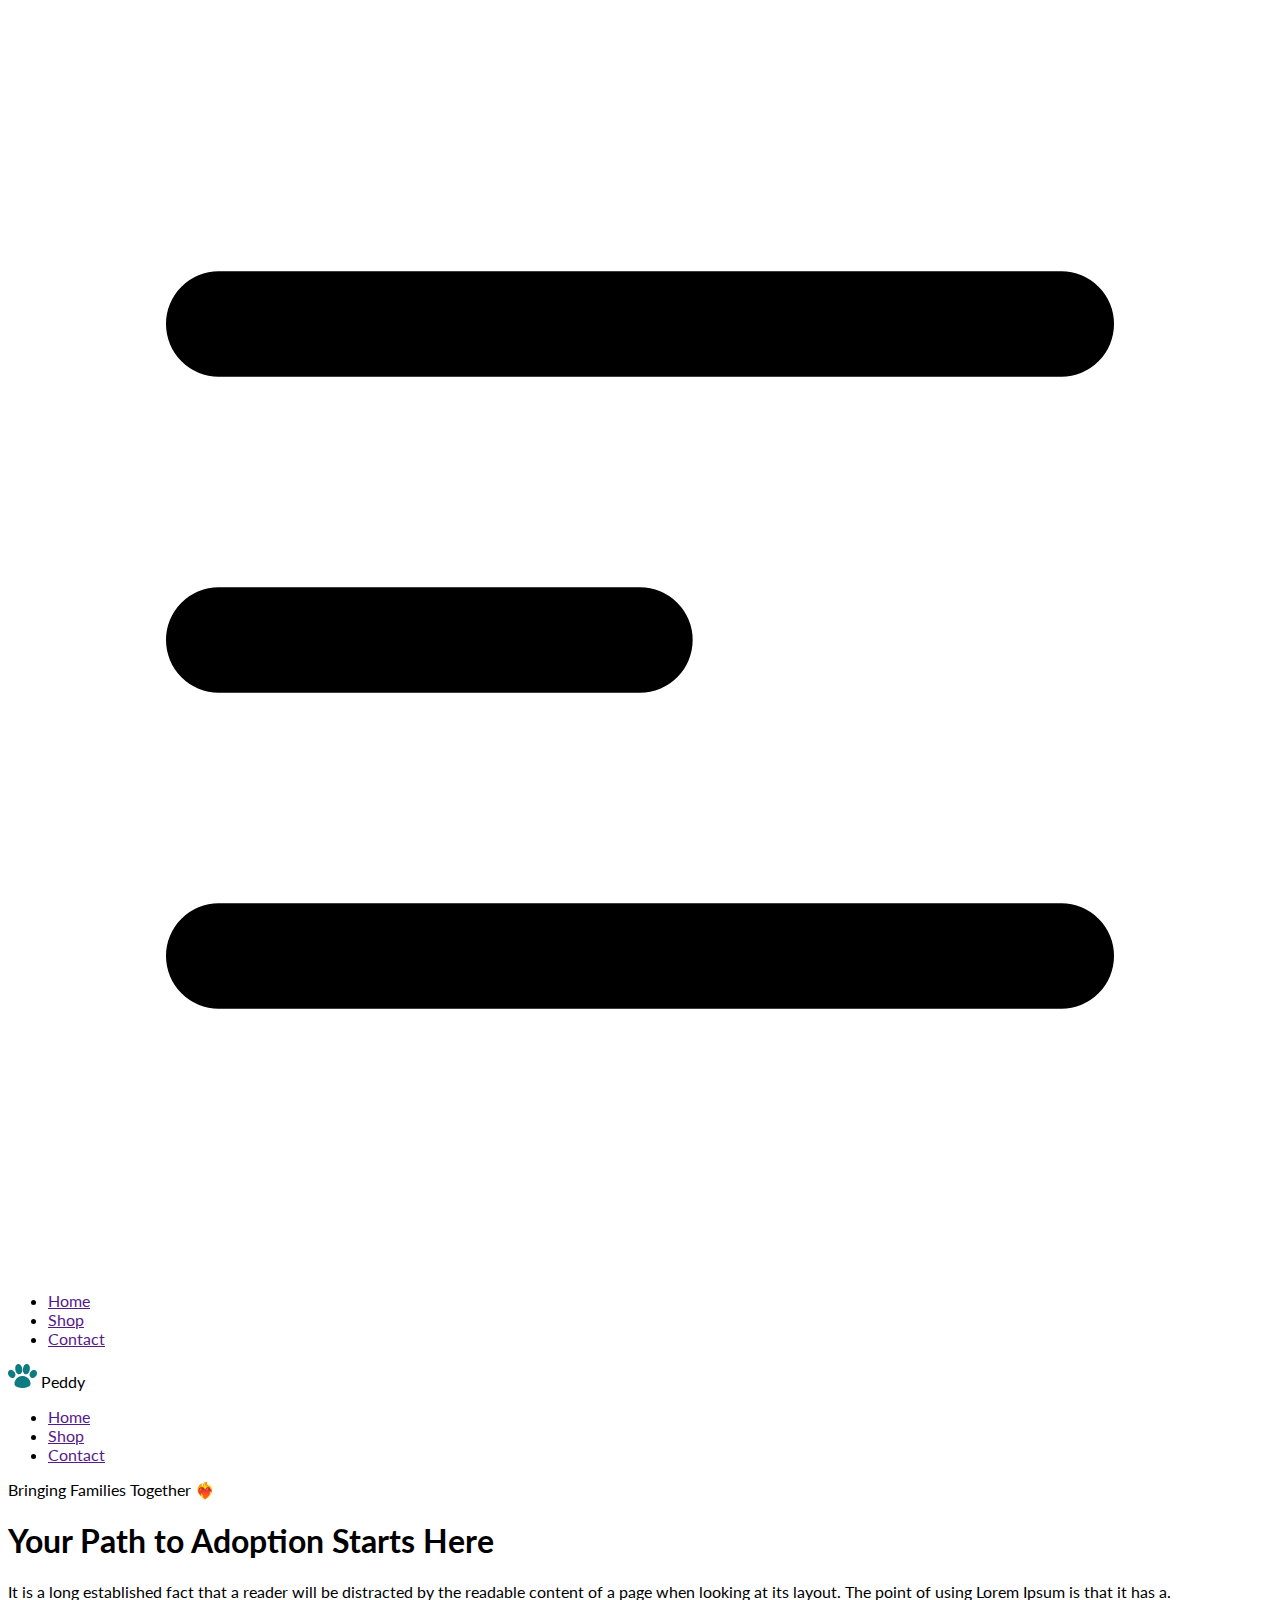
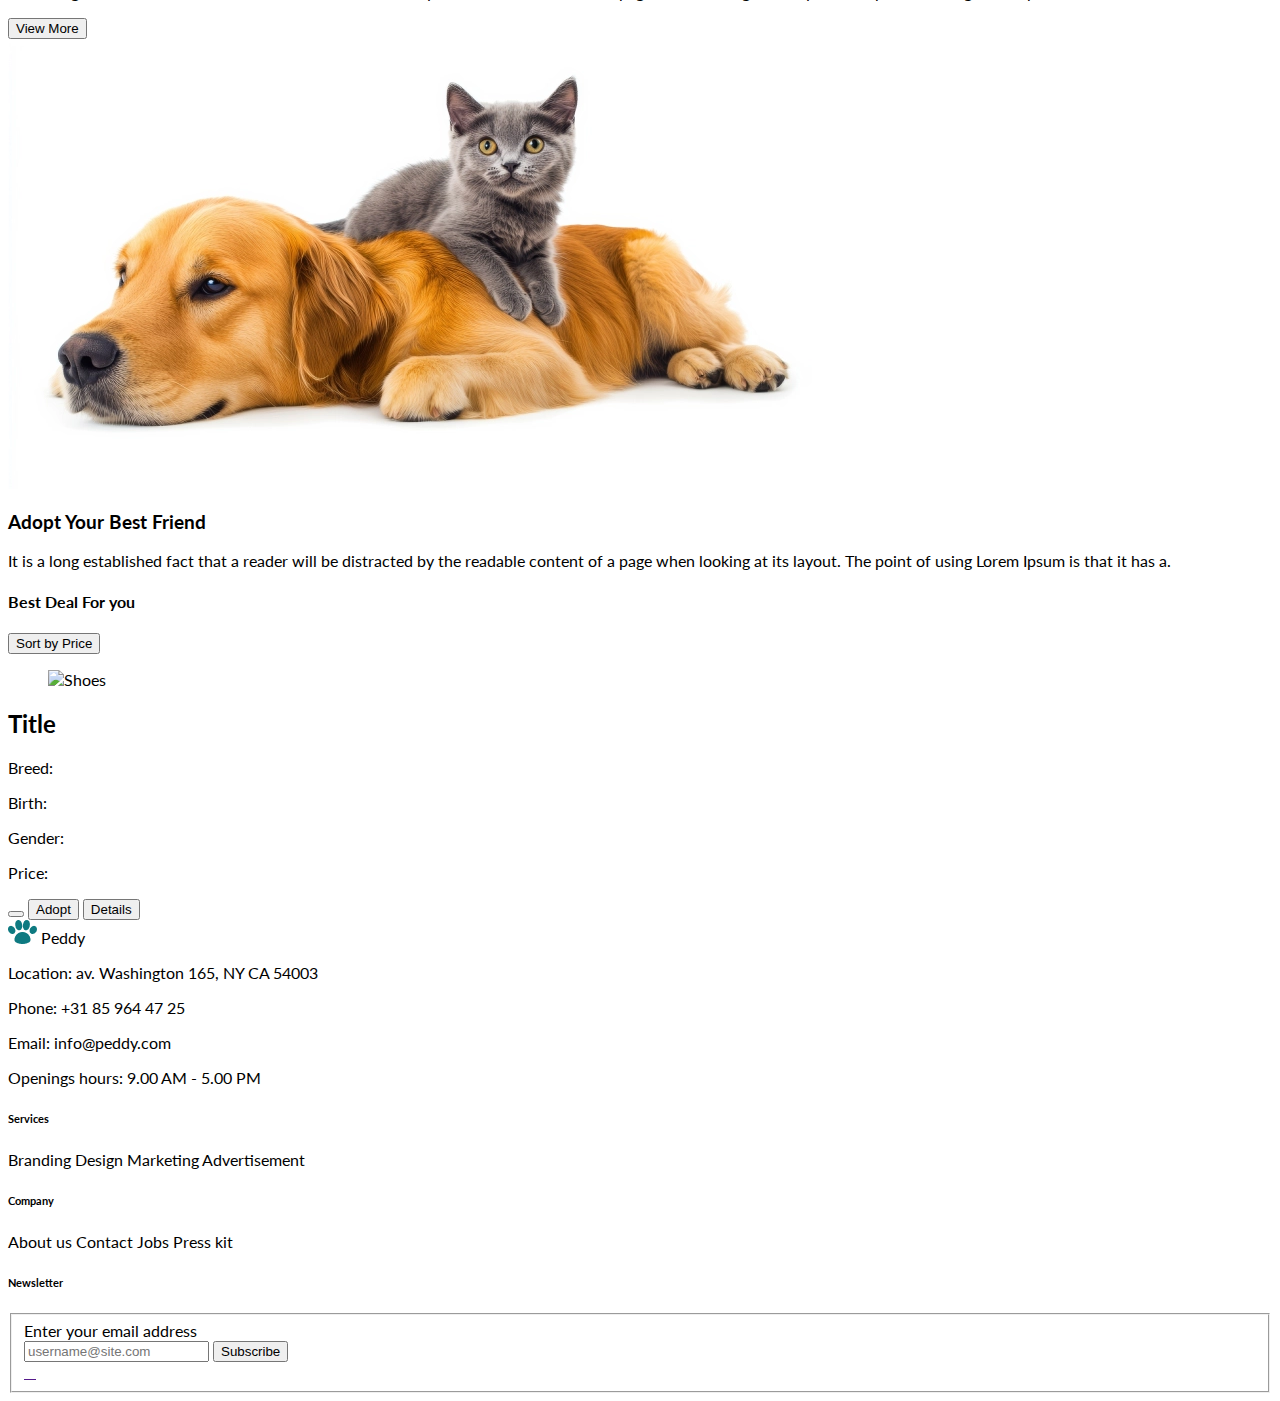
==== index.html @ 30bc97a1 "category btn added dynamically" ====
<!DOCTYPE html>
<html lang="en" data-theme="light">
  <head>
    <meta charset="UTF-8" />
    <meta name="viewport" content="width=device-width, initial-scale=1.0" />

    <!-- Daisy UI -->

    <link
      href="https://cdn.jsdelivr.net/npm/daisyui@4.12.12/dist/full.min.css"
      rel="stylesheet"
      type="text/css"
    />
    <script src="https://cdn.tailwindcss.com"></script>

    <!-- Font Awesome -->

    <script
      src="https://kit.fontawesome.com/18c0a8d05d.js"
      crossorigin="anonymous"
    ></script>

    <!-- custom CSS -->
    <style>
      @import url("https://fonts.googleapis.com/css2?family=Lato:ital,wght@0,100;0,300;0,400;0,700;0,900;1,100;1,300;1,400;1,700;1,900&display=swap");

      .font-lato {
        font-family: "Lato", sans-serif;
      }
    </style>
    <title>Peddy Pet</title>
  </head>
  <body class="font-lato">
    <header class="max-w-screen-lg mx-auto">
      <div class="navbar bg-base-100">
        <div class="navbar-start">
          <div class="dropdown">
            <div tabindex="0" role="button" class="btn btn-ghost lg:hidden">
              <svg
                xmlns="http://www.w3.org/2000/svg"
                class="h-5 w-5"
                fill="none"
                viewBox="0 0 24 24"
                stroke="currentColor"
              >
                <path
                  stroke-linecap="round"
                  stroke-linejoin="round"
                  stroke-width="2"
                  d="M4 6h16M4 12h8m-8 6h16"
                />
              </svg>
            </div>
            <ul
              tabindex="0"
              class="menu menu-sm dropdown-content bg-base-100 rounded-box z-[1] mt-3 w-52 p-2 shadow text-base text-gray-500"
            >
              <li><a href="">Home</a></li>
              <li><a href="">Shop</a></li>
              <li><a href="">Contact</a></li>
            </ul>
          </div>
          <a class="btn btn-ghost text-2xl font-extrabold">
            <img src="./images/logo.webp" alt="" /> Peddy</a
          >
        </div>
        <div class="navbar-center hidden lg:flex">
          <ul class="menu menu-horizontal px-1 text-base text-gray-500">
            <li><a href="">Home</a></li>
            <li><a href="">Shop</a></li>
            <li><a href="">Contact</a></li>
          </ul>
        </div>
        <div class="navbar-end">
          <a class="btn rounded-full"><i class="fa-regular fa-user"></i></a>
        </div>
      </div>
    </header>
    <main class="max-w-screen-lg mx-auto space-y-10 mt-10">
      <!-- Hero section -->
      <section class="flex flex-col gap-4 items-center">
        <!-- hero content -->
        <div class="w-4/6 mx-auto text-center p-2 space-y-8">
          <p class="text-lg font-bold text-gray-400">
            Bringing Families Together ❤️‍🔥
          </p>
          <h1 class="font-bold text-3xl md:text-4xl lg:text-6xl">
            Your Path to Adoption Starts Here
          </h1>
          <p class="text-base font-medium text-gray-700">
            It is a long established fact that a reader will be distracted by
            the readable content of a page when looking at its layout. The point
            of using Lorem Ipsum is that it has a.
          </p>

          <button class="btn bg-[#0E7A81] text-white px-6">View More</button>
        </div>
        <!-- hero image -->
        <div>
          <img src="./images/pet.webp" alt="" />
        </div>
      </section>

      <!-- Adopt  Your  Best Friend section -->

      <section class="py-10">
        <!-- Adopt  Your  Best Friend text -->
        <div class="w-2/3 mx-auto text-center space-y-5 mb-10">
          <h3 class="text-4xl font-bold">Adopt Your Best Friend</h3>
          <p class="text-base text-gray-600">
            It is a long established fact that a reader will be distracted by
            the readable content of a page when looking at its layout. The point
            of using Lorem Ipsum is that it has a.
          </p>
        </div>
        <!-- Adopt  Your  Best Friend Dynamic Button -->
        <div id="category-container" class="mt-5 flex justify-between">
          <!-- demo Button -->
          <!-- <button
            onclick="toggleButton()"
            id="category-btn"
            class="border-2 border-gray-300 p-2 rounded-full bg-slate-300 px-10 flex items-center gap-2 font-bold"
          >
            <img
              class="w-10 h-10"
              src="https://img.icons8.com/?size=100&id=19RnHfQn5Cxa&format=png&color=000000"
              alt=""
            />
            Dogs
          </button> -->
        </div>
      </section>

      <!-- Best Deal For you section -->

      <section>
        <!-- Best Deal For you text -->
        <div class="flex justify-between items-center">
          <h4 class="font-bold text-xl">Best Deal For you</h4>
          <button class="btn bg-[#0E7A81] text-white">Sort by Price</button>
        </div>

        <!-- Best Deal For you Dynamic Card -->

        <div
          id="pet-card"
          class="grid grid-cols-1 md:grid-cols-2 lg:grid-cols-3 gap-4 mt-5"
        >
          <!-- demo card -->
          <div class="card bg-base-100 shadow-xl">
            <figure class="px-10 pt-10">
              <img
                src="https://img.daisyui.com/images/stock/photo-1606107557195-0e29a4b5b4aa.webp"
                alt="Shoes"
                class="rounded-xl"
              />
            </figure>
            <div class="card-body">
              <h2 class="card-title">Title</h2>
              <p class="text-sm text-gray-500 space-x-2">
                <i class="fa-solid fa-bread-slice"></i>
                <span id="petBread"> Breed:</span>
              </p>
              <p class="text-sm text-gray-500 space-x-2">
                <i class="fa-solid fa-calendar-day"></i>
                <span id="petBread"> Birth:</span>
              </p>
              <p class="text-sm text-gray-500 space-x-2">
                <i class="fa-solid fa-venus"></i>
                <span id="petBread"> Gender:</span>
              </p>
              <p class="text-sm text-gray-500 space-x-2">
                <i class="fa-solid fa-dollar-sign"></i>
                <span id="petBread"> Price:</span>
              </p>
              <div class="card-actions flex justify-around mt-3">
                <button
                  class="border-2 border-gray-300 p-2 rounded-xl font-bold px-5"
                >
                  <i class="fa-regular fa-thumbs-up"></i>
                </button>
                <button
                  class="border-2 border-gray-300 p-2 rounded-xl font-bold"
                >
                  Adopt
                </button>
                <button
                  class="border-2 border-gray-300 p-2 rounded-xl font-bold"
                >
                  Details
                </button>
              </div>
            </div>
          </div>
        </div>
        <div id="card-action" class="grid grid-cols-2"></div>
      </section>
    </main>

    <!-- footer -->

    <section class="bg-[#131313] text-white">
      <footer
        class="footer text-base-content max-w-screen-lg mx-auto text-white py-20"
      >
        <nav>
          <a class="flex items-center gap-2 text-2xl font-extrabold">
            <img class="w-5 h-5" src="./images/logo.webp" alt="" /> Peddy</a
          >
          <p>Location: av. Washington 165, NY CA 54003</p>
          <p>Phone: +31 85 964 47 25</p>
          <p>Email: info@peddy.com</p>
          <p>Openings hours: 9.00 AM - 5.00 PM</p>
        </nav>
        <nav>
          <h6 class="footer-title">Services</h6>
          <a class="link link-hover">Branding</a>
          <a class="link link-hover">Design</a>
          <a class="link link-hover">Marketing</a>
          <a class="link link-hover">Advertisement</a>
        </nav>
        <nav>
          <h6 class="footer-title">Company</h6>
          <a class="link link-hover">About us</a>
          <a class="link link-hover">Contact</a>
          <a class="link link-hover">Jobs</a>
          <a class="link link-hover">Press kit</a>
        </nav>

        <form>
          <h6 class="footer-title">Newsletter</h6>
          <fieldset class="form-control">
            <label class="label">
              <span class="label-text text-white"
                >Enter your email address</span
              >
            </label>
            <div class="join">
              <input
                type="text"
                placeholder="username@site.com"
                class="input input-bordered join-item"
              />
              <button class="btn bg-[#0E7A81] text-white join-item border-none">
                Subscribe
              </button>
            </div>
            <div class="flex gap-2 pt-2">
              <a class="" href="">
                <img
                  class="w-10 h-auto"
                  src="https://img.icons8.com/?size=100&id=118497&format=png&color=000000"
                  alt=""
                />
              </a>
              <a class="" href="">
                <img
                  class="w-10 h-auto"
                  src="https://img.icons8.com/?size=100&id=5MQ0gPAYYx7a&format=png&color=000000"
                  alt=""
                />
              </a>
              <a class="" href="">
                <img
                  class="w-10 h-auto"
                  src="https://img.icons8.com/?size=100&id=19318&format=png&color=000000"
                  alt=""
                />
              </a>
              <a class="" href="">
                <img
                  class="w-10 h-auto"
                  src="https://img.icons8.com/?size=100&id=Xy10Jcu1L2Su&format=png&color=000000"
                  alt=""
                />
              </a>
            </div>
          </fieldset>
        </form>
      </footer>
    </section>

    <script src="./pet.js"></script>
  </body>
</html>
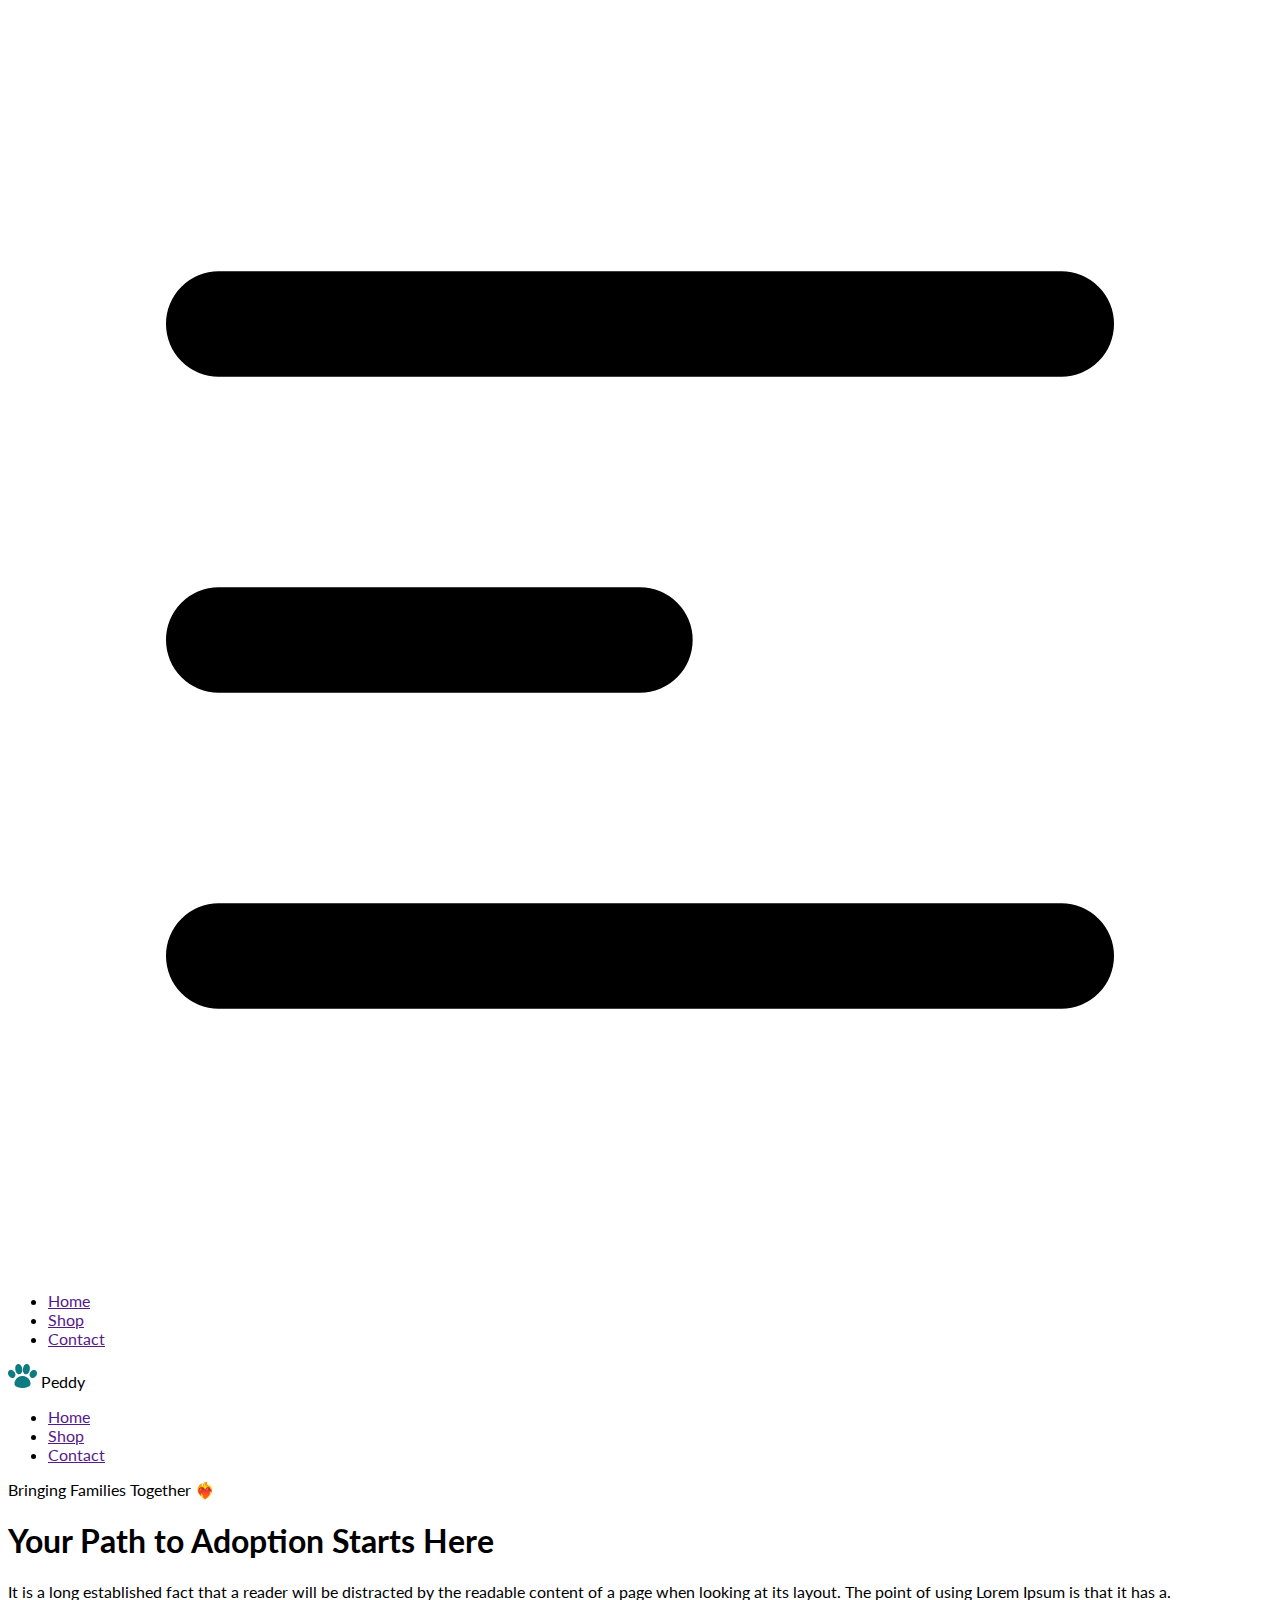
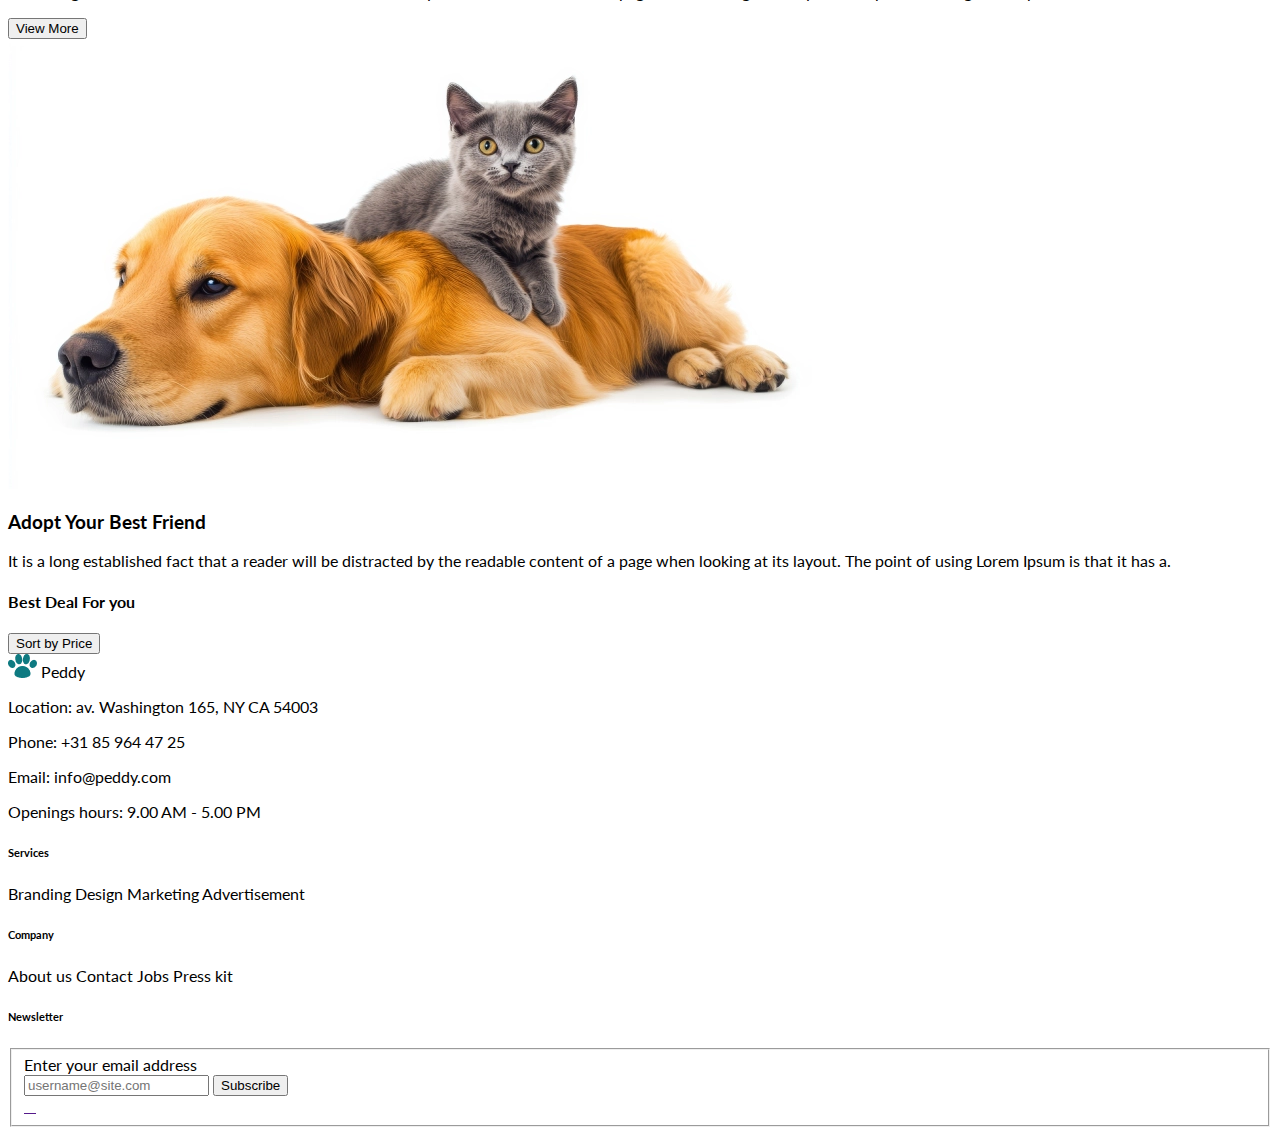
==== commit fcb647ea: "all pets load and show dynamically" ====
--- a/index.html
+++ b/index.html
@@ -144,10 +144,10 @@
 
         <div
           id="pet-card"
-          class="grid grid-cols-1 md:grid-cols-2 lg:grid-cols-3 gap-4 mt-5"
+          class="grid grid-cols-1 md:grid-cols-2 lg:grid-cols-3 gap-4 my-10 mb-16"
         >
           <!-- demo card -->
-          <div class="card bg-base-100 shadow-xl">
+          <!-- <div class="card bg-base-100 shadow-xl">
             <figure class="px-10 pt-10">
               <img
                 src="https://img.daisyui.com/images/stock/photo-1606107557195-0e29a4b5b4aa.webp"
@@ -191,7 +191,7 @@
                 </button>
               </div>
             </div>
-          </div>
+          </div> -->
         </div>
         <div id="card-action" class="grid grid-cols-2"></div>
       </section>
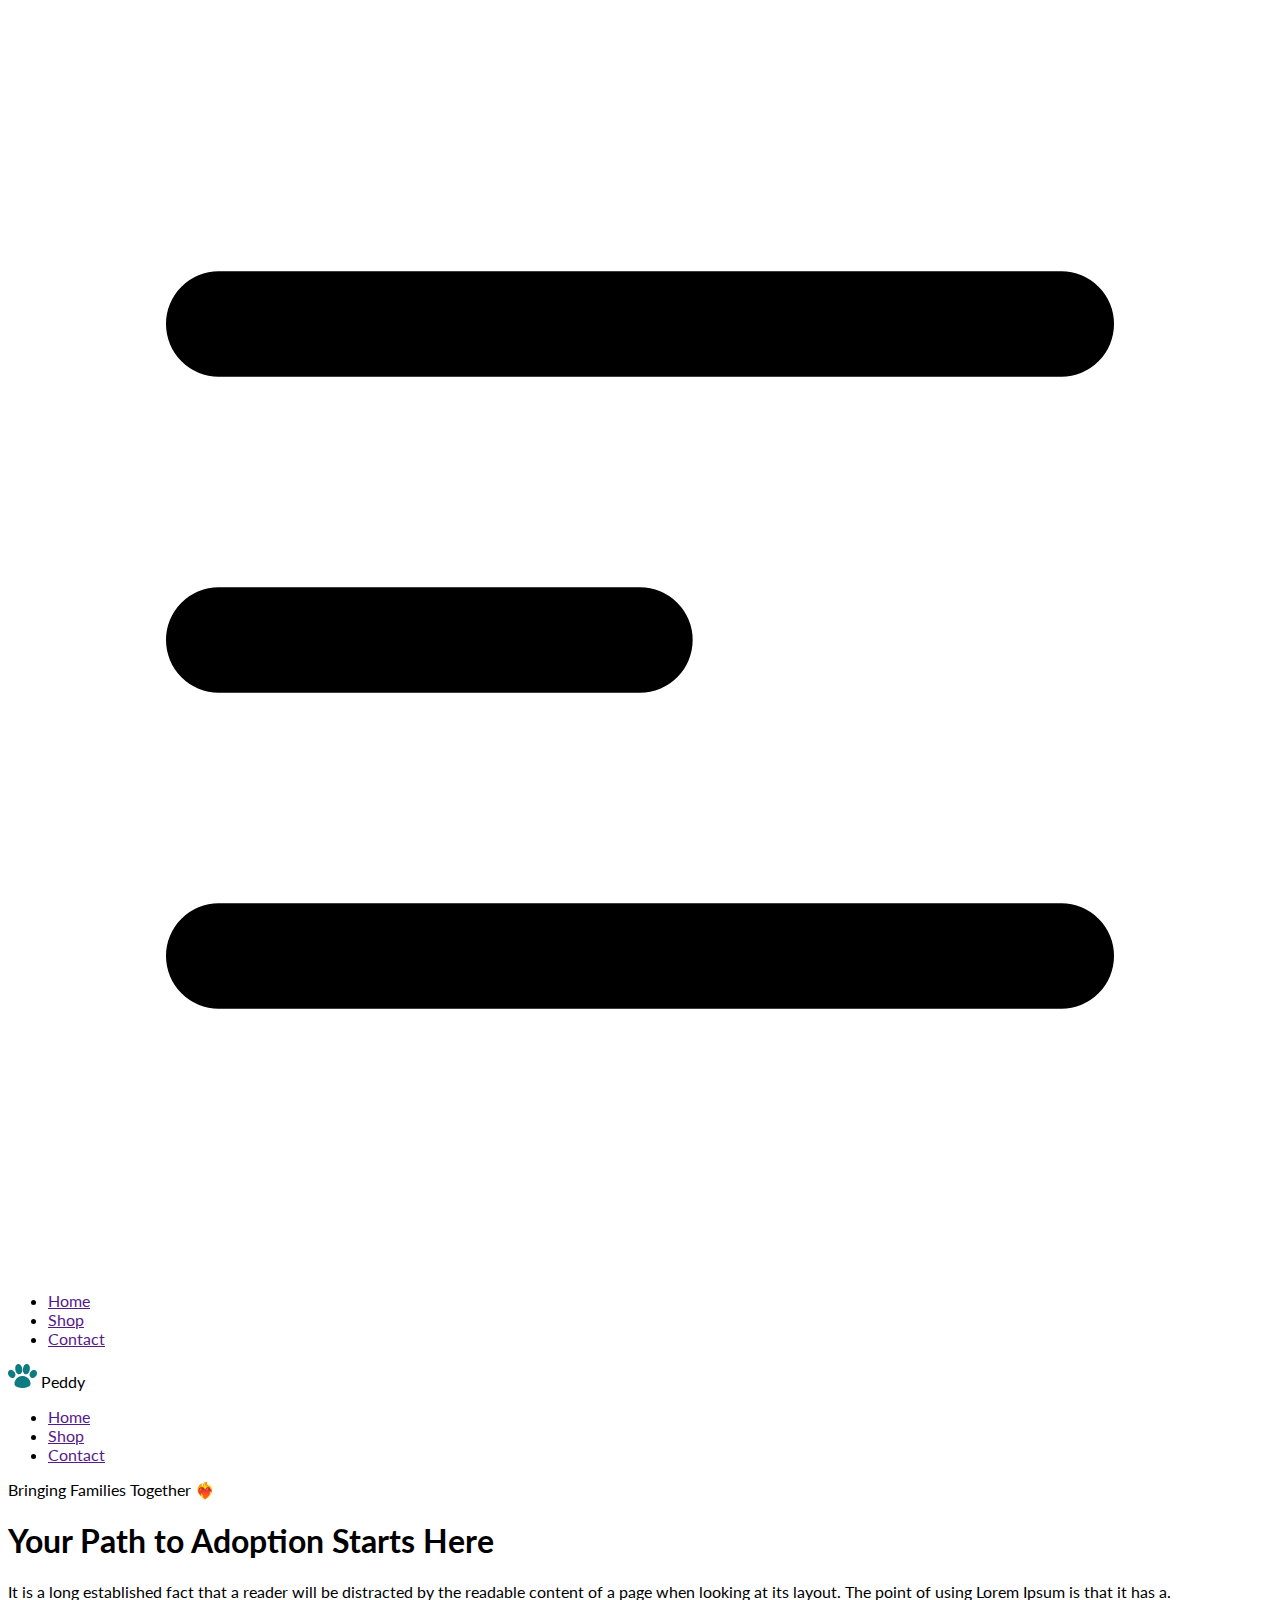
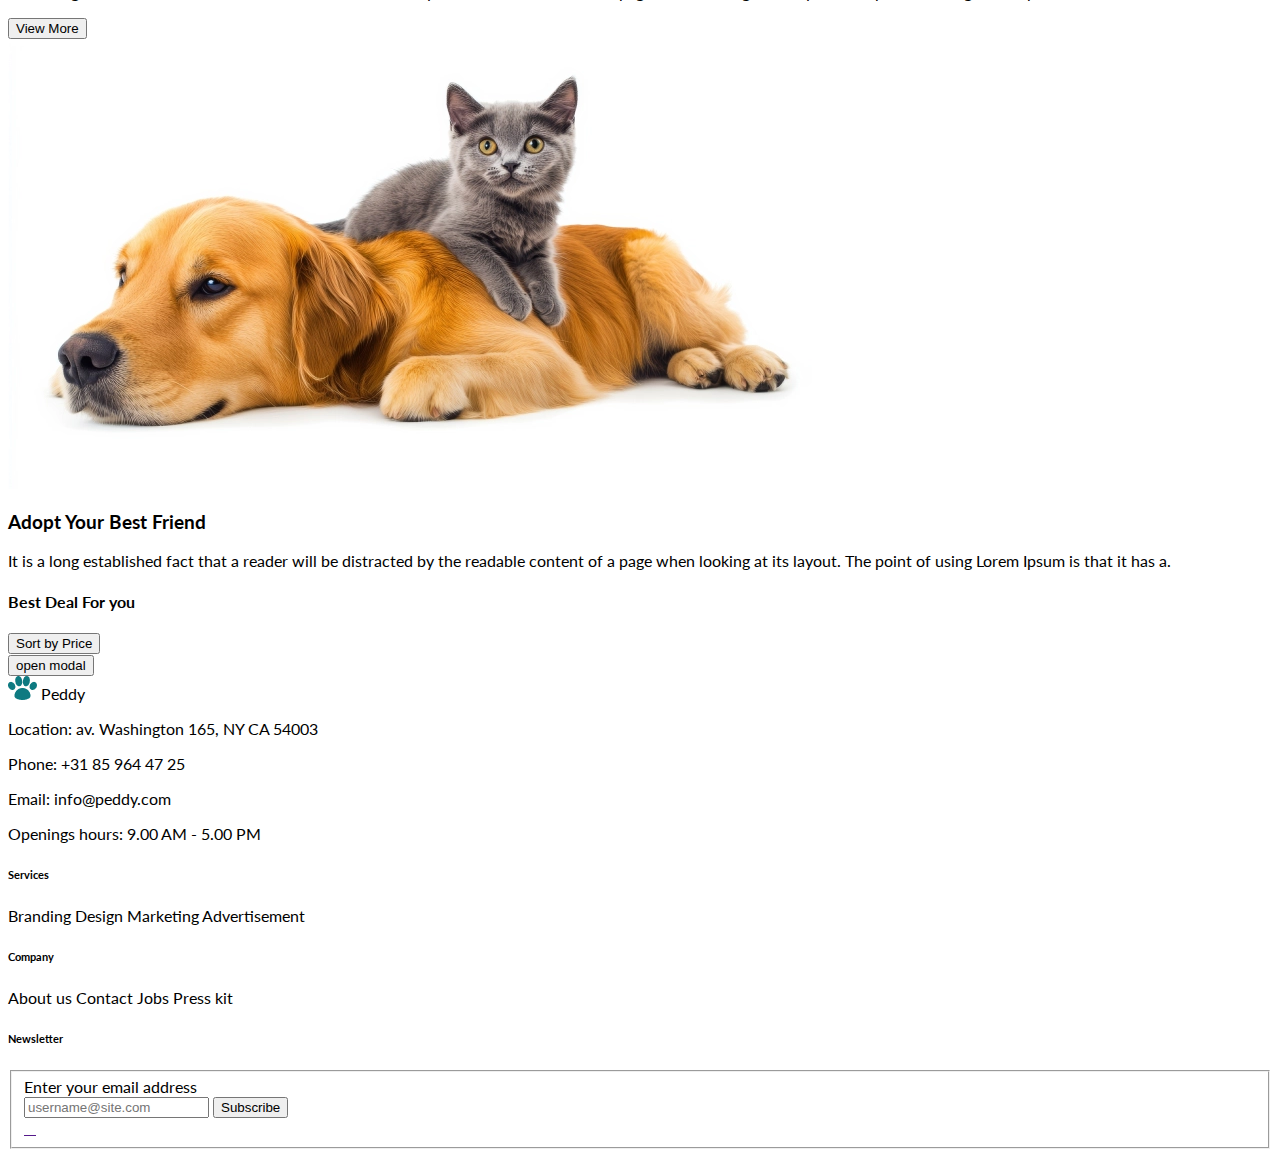
==== commit 839f1c71: "show category by name done" ====
--- a/index.html
+++ b/index.html
@@ -197,6 +197,39 @@
       </section>
     </main>
 
+    <!-- Open the modal using ID.showModal() method -->
+    <button class="btn" onclick="my_modal_1.showModal()">open modal</button>
+    <dialog id="my_modal_1" class="modal">
+      <div class="modal-box">
+        <img src="${image}" alt="Pet" class="rounded-xl" />
+        <h2 class="card-title">'${pet_name}'</h2>
+        <p class="text-sm text-gray-500 space-x-2">
+          <i class="fa-solid fa-bread-slice"></i>
+          <span id="petBread"> Breed: ${breed}</span>
+        </p>
+        <p class="text-sm text-gray-500 space-x-2">
+          <i class="fa-solid fa-calendar-day"></i>
+          <span id="petBread"> Birth: ${date_of_birth}</span>
+        </p>
+        <p class="text-sm text-gray-500 space-x-2">
+          <i class="fa-solid fa-venus"></i>
+          <span id="petBread"> Gender: ${gender}</span>
+        </p>
+        <p class="text-sm text-gray-500 space-x-2">
+          <i class="fa-solid fa-dollar-sign"></i>
+          <span id="petBread"> Price: ${price}</span>
+        </p>
+        <div class="modal-action">
+          <form method="dialog">
+            <!-- if there is a button in form, it will close the modal -->
+            <button class="btn">Close</button>
+          </form>
+        </div>
+      </div>
+    </dialog>
+
+    
+
     <!-- footer -->
 
     <section class="bg-[#131313] text-white">
@@ -280,6 +313,7 @@
       </footer>
     </section>
 
-    <script src="./pet.js"></script>
+    <!-- <script src="./pet.js"></script> -->
+    <script src="./test.js"></script>
   </body>
 </html>
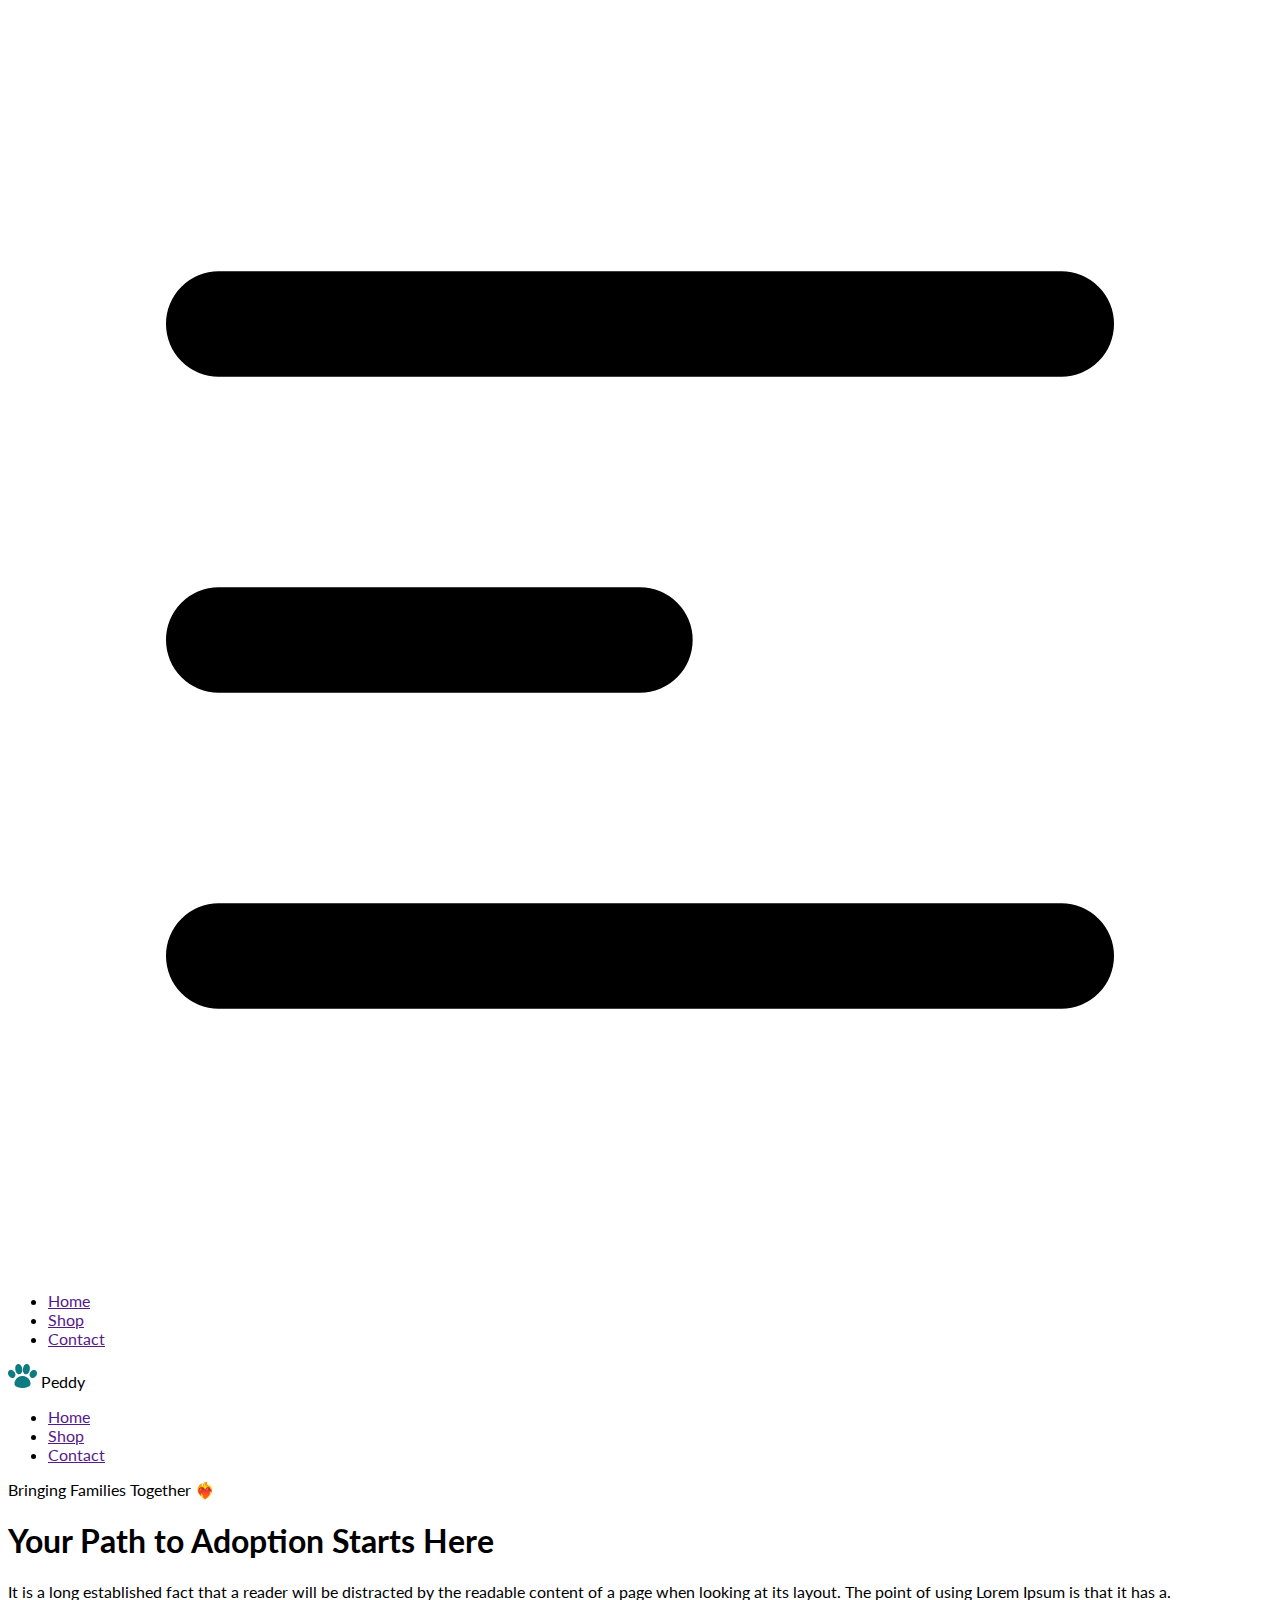
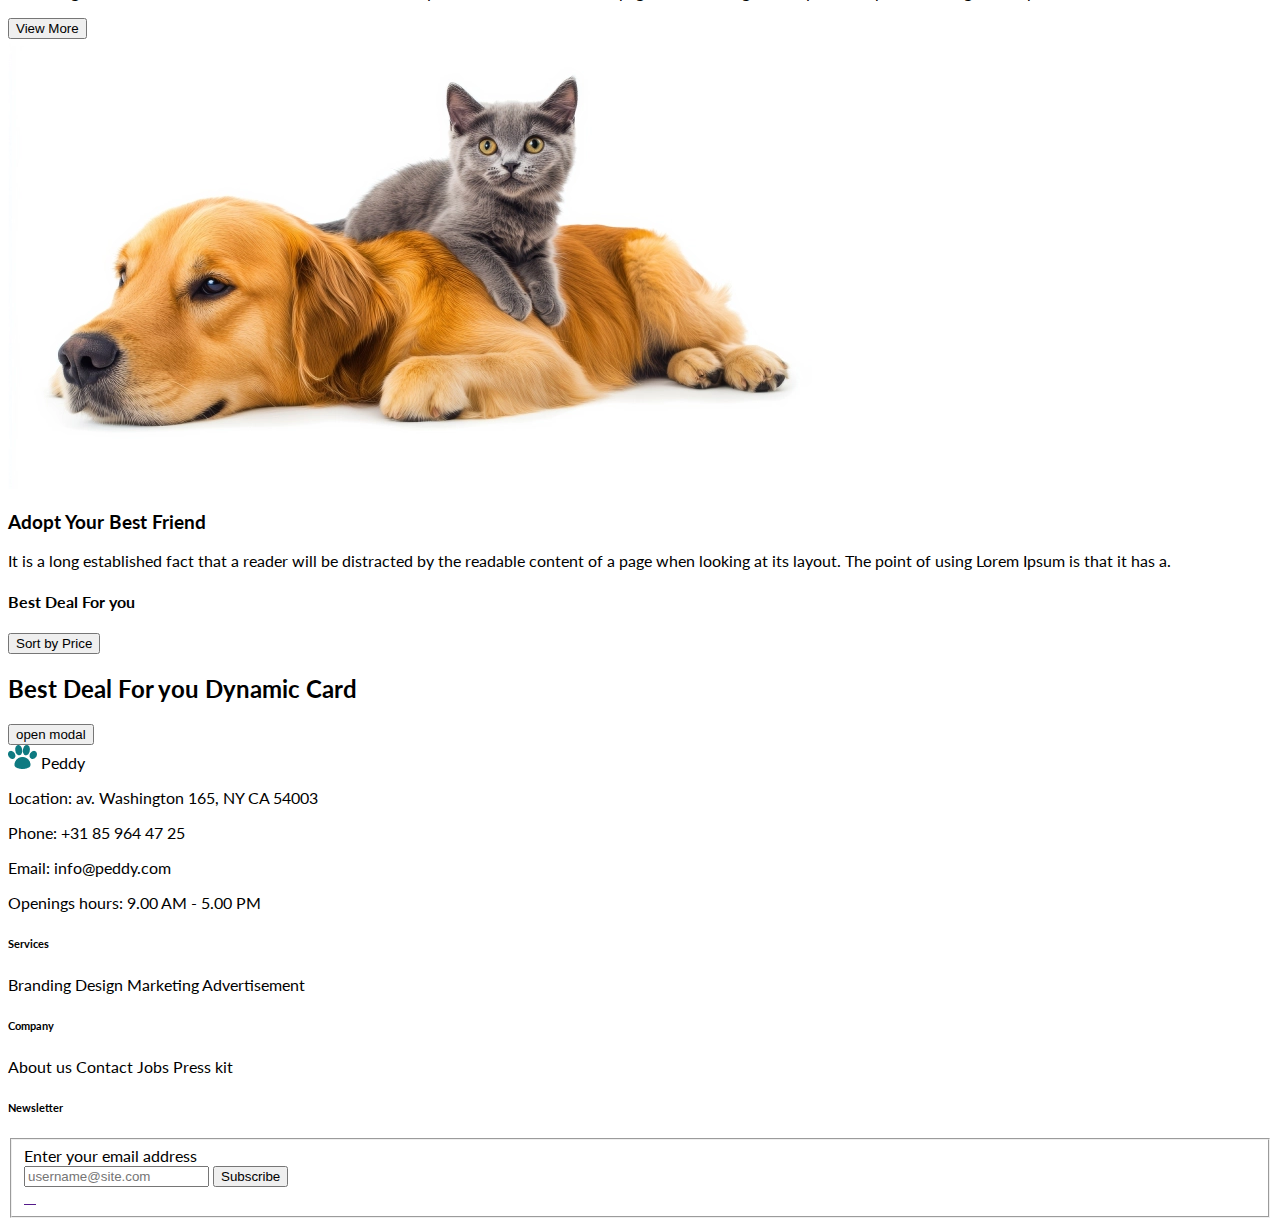
==== commit 5ba13288: "loder done" ====
--- a/index.html
+++ b/index.html
@@ -21,17 +21,12 @@
     ></script>
 
     <!-- custom CSS -->
-    <style>
-      @import url("https://fonts.googleapis.com/css2?family=Lato:ital,wght@0,100;0,300;0,400;0,700;0,900;1,100;1,300;1,400;1,700;1,900&display=swap");
-
-      .font-lato {
-        font-family: "Lato", sans-serif;
-      }
-    </style>
+    <link rel="stylesheet" href="style.css" />
+
     <title>Peddy Pet</title>
   </head>
   <body class="font-lato">
-    <header class="max-w-screen-lg mx-auto">
+    <header class="max-w-screen-xl mx-auto">
       <div class="navbar bg-base-100">
         <div class="navbar-start">
           <div class="dropdown">
@@ -76,7 +71,7 @@
         </div>
       </div>
     </header>
-    <main class="max-w-screen-lg mx-auto space-y-10 mt-10">
+    <main class="max-w-screen-xl mx-auto space-y-10 mt-10">
       <!-- Hero section -->
       <section class="flex flex-col gap-4 items-center">
         <!-- hero content -->
@@ -114,7 +109,7 @@
           </p>
         </div>
         <!-- Adopt  Your  Best Friend Dynamic Button -->
-        <div id="category-container" class="mt-5 flex justify-between">
+        <div id="category-container" class="mt-5 flex justify-around">
           <!-- demo Button -->
           <!-- <button
             onclick="toggleButton()"
@@ -140,95 +135,98 @@
           <button class="btn bg-[#0E7A81] text-white">Sort by Price</button>
         </div>
 
+       <div class="hidden" id="loader">
+        <div class=" flex mx-auto w-52 flex-col gap-4 mt-20">
+          
+          <div class="skeleton h-4 w-28 bg-orange-400"></div>
+          <div class="skeleton h-4 w-full bg-lime-400"></div>
+          <div class="skeleton h-4 w-full bg-[#0E7A81]"></div>
+        </div>
+       </div>
+
         <!-- Best Deal For you Dynamic Card -->
 
-        <div
-          id="pet-card"
-          class="grid grid-cols-1 md:grid-cols-2 lg:grid-cols-3 gap-4 my-10 mb-16"
-        >
-          <!-- demo card -->
-          <!-- <div class="card bg-base-100 shadow-xl">
+        <div class="grid grid-cols-1 md:grid-cols-5 gap-2">
+          <div
+            id="pet-card"
+            class="col-span-4 grid grid-cols-1 md:grid-cols-2 lg:grid-cols-3 gap-3 my-10 mb-16"
+          >
+            <!-- demo card -->
+            <!-- <div class="card bg-base-100 shadow-xl">
             <figure class="px-10 pt-10">
               <img
-                src="https://img.daisyui.com/images/stock/photo-1606107557195-0e29a4b5b4aa.webp"
-                alt="Shoes"
+                src='${image}'
+                alt="Pet"
                 class="rounded-xl"
               />
             </figure>
             <div class="card-body">
-              <h2 class="card-title">Title</h2>
+              <h2 class="card-title">'${pet_name}'</h2>
               <p class="text-sm text-gray-500 space-x-2">
                 <i class="fa-solid fa-bread-slice"></i>
-                <span id="petBread"> Breed:</span>
+                <span id="petBread"> Breed: ${breed}</span>
               </p>
               <p class="text-sm text-gray-500 space-x-2">
                 <i class="fa-solid fa-calendar-day"></i>
-                <span id="petBread"> Birth:</span>
+                <span id="petBread"> Birth: ${date_of_birth}</span>
               </p>
               <p class="text-sm text-gray-500 space-x-2">
                 <i class="fa-solid fa-venus"></i>
-                <span id="petBread"> Gender:</span>
+                <span id="petBread"> Gender: ${gender}</span>
               </p>
               <p class="text-sm text-gray-500 space-x-2">
                 <i class="fa-solid fa-dollar-sign"></i>
-                <span id="petBread"> Price:</span>
+                <span id="petBread"> Price: ${price}</span>
               </p>
-              <div class="card-actions flex justify-around mt-3">
+              <div class="card-actions flex justify-center mt-3">
                 <button
-                  class="border-2 border-gray-300 p-2 rounded-xl font-bold px-5"
+                onclick="petModal.showModal()"
+                  class="border-2 border-gray-300  rounded-xl font-bold  btn-sm"
                 >
                   <i class="fa-regular fa-thumbs-up"></i>
                 </button>
                 <button
-                  class="border-2 border-gray-300 p-2 rounded-xl font-bold"
+                onclick="petModal.showModal()"
+                  class="border-2 border-gray-300  rounded-xl font-bold btn-sm"
                 >
                   Adopt
                 </button>
                 <button
-                  class="border-2 border-gray-300 p-2 rounded-xl font-bold"
+                onclick="petModal.showModal()"
+                  class="border-2 border-gray-300  rounded-xl font-bold btn-sm"
                 >
                   Details
                 </button>
               </div>
             </div>
           </div> -->
-        </div>
-        <div id="card-action" class="grid grid-cols-2"></div>
+          </div>
+          <div
+            id="card-action"
+            class="col-span-1 grid grid-cols-2 border-2 border-slate-300 rounded-lg my-10 mb-16 p-1"
+          >
+            <h2>Best Deal For you Dynamic Card</h2>
+          </div>
+        </div>
       </section>
     </main>
 
     <!-- Open the modal using ID.showModal() method -->
-    <button class="btn" onclick="my_modal_1.showModal()">open modal</button>
-    <dialog id="my_modal_1" class="modal">
+    <button
+      id="showModalData"
+      class="btn hidden"
+      onclick="petModal.showModal()"
+    >
+      open modal
+    </button>
+    <dialog id="petModal" class="modal">
       <div class="modal-box">
-        <img src="${image}" alt="Pet" class="rounded-xl" />
-        <h2 class="card-title">'${pet_name}'</h2>
-        <p class="text-sm text-gray-500 space-x-2">
-          <i class="fa-solid fa-bread-slice"></i>
-          <span id="petBread"> Breed: ${breed}</span>
-        </p>
-        <p class="text-sm text-gray-500 space-x-2">
-          <i class="fa-solid fa-calendar-day"></i>
-          <span id="petBread"> Birth: ${date_of_birth}</span>
-        </p>
-        <p class="text-sm text-gray-500 space-x-2">
-          <i class="fa-solid fa-venus"></i>
-          <span id="petBread"> Gender: ${gender}</span>
-        </p>
-        <p class="text-sm text-gray-500 space-x-2">
-          <i class="fa-solid fa-dollar-sign"></i>
-          <span id="petBread"> Price: ${price}</span>
-        </p>
-        <div class="modal-action">
-          <form method="dialog">
-            <!-- if there is a button in form, it will close the modal -->
-            <button class="btn">Close</button>
-          </form>
-        </div>
+        <div
+          id="modal-content"
+          class="space-y-4 flex flex-col justify-center"
+        ></div>
       </div>
     </dialog>
-
-    
 
     <!-- footer -->
 
--- a/style.css
+++ b/style.css
@@ -0,0 +1,10 @@
+ @import url("https://fonts.googleapis.com/css2?family=Lato:ital,wght@0,100;0,300;0,400;0,700;0,900;1,100;1,300;1,400;1,700;1,900&display=swap");
+
+ .font-lato {
+        font-family: "Lato", sans-serif;
+      }
+
+.active{
+  
+  background-color: rgb(229, 191, 163);
+}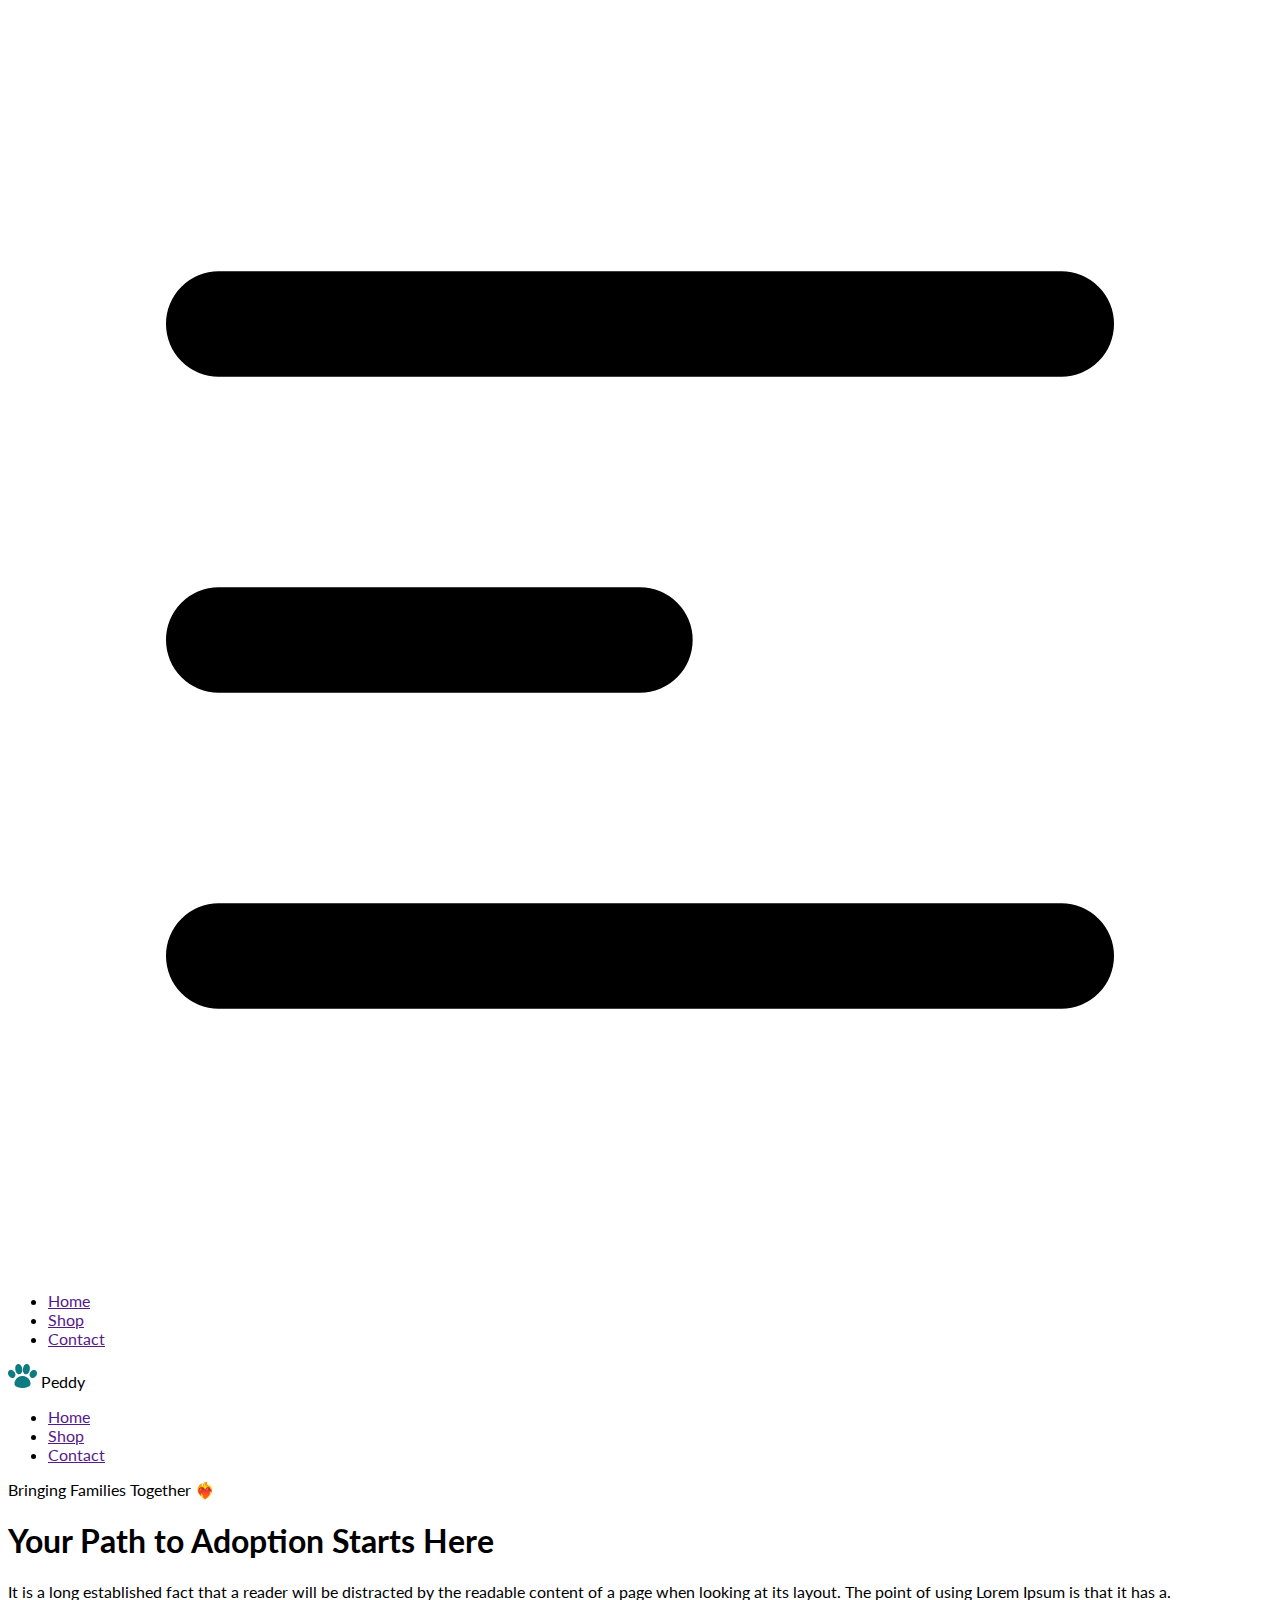
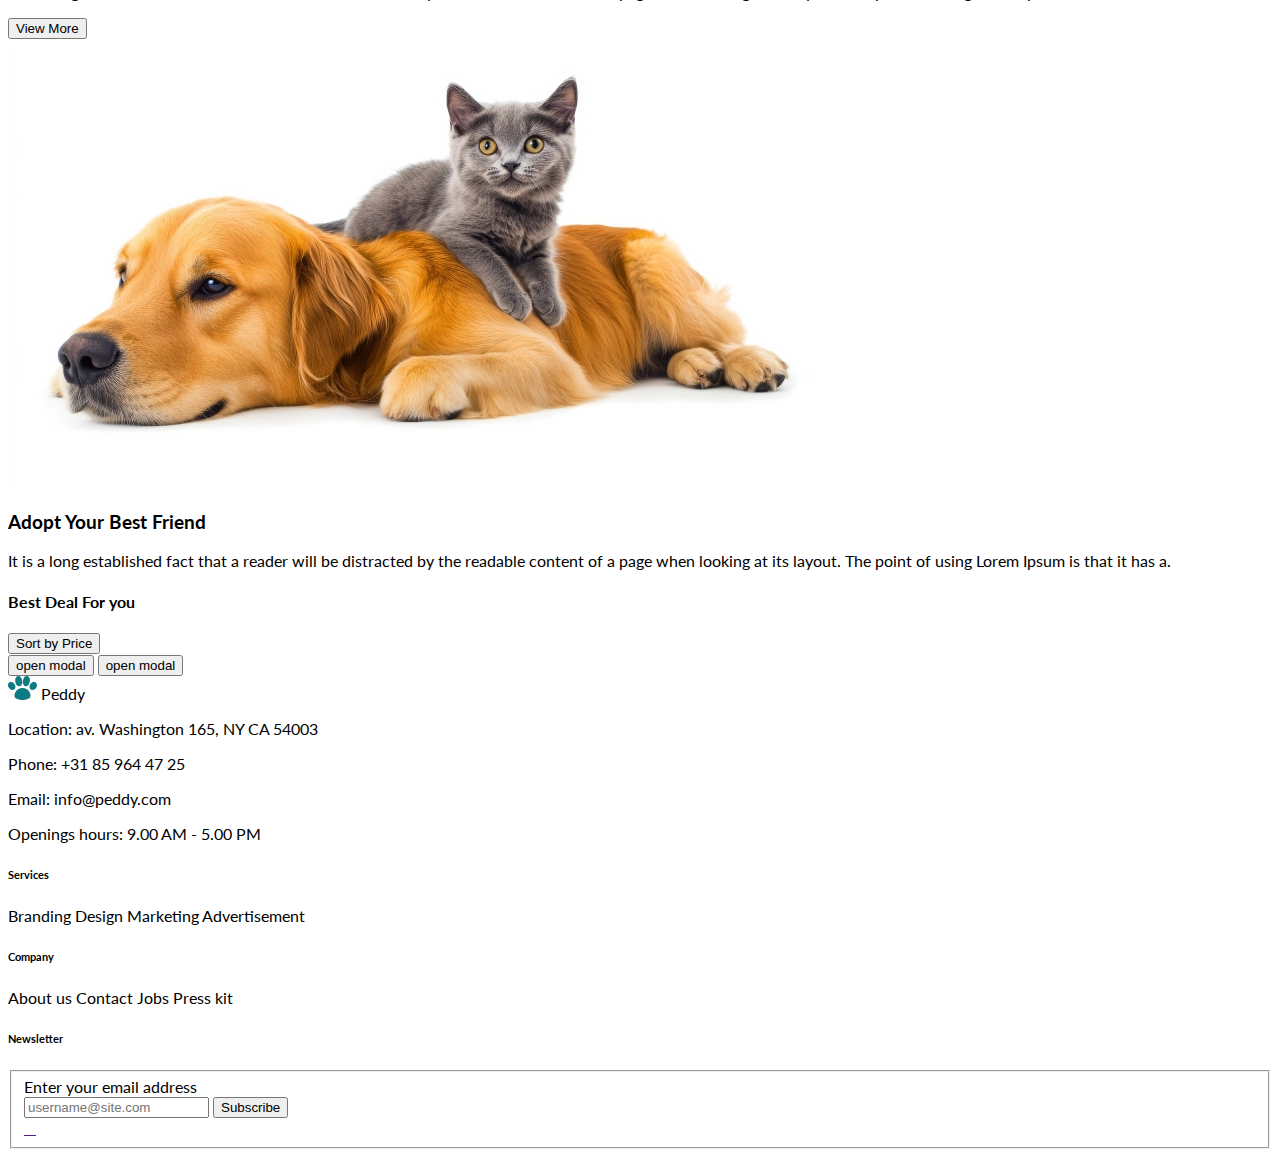
==== commit ecccc7be: "sorting done" ====
--- a/index.html
+++ b/index.html
@@ -132,17 +132,17 @@
         <!-- Best Deal For you text -->
         <div class="flex justify-between items-center">
           <h4 class="font-bold text-xl">Best Deal For you</h4>
-          <button class="btn bg-[#0E7A81] text-white">Sort by Price</button>
-        </div>
-
-       <div class="hidden" id="loader">
-        <div class=" flex mx-auto w-52 flex-col gap-4 mt-20">
-          
-          <div class="skeleton h-4 w-28 bg-orange-400"></div>
-          <div class="skeleton h-4 w-full bg-lime-400"></div>
-          <div class="skeleton h-4 w-full bg-[#0E7A81]"></div>
-        </div>
-       </div>
+          <button onclick="sortData()" class="btn bg-[#0E7A81] text-white hover:bg-slate-400 hover:text-black">Sort by Price</button>
+        </div>
+
+        <!-- spinner -->
+        <div class="hidden" id="loader">
+          <div class="flex mx-auto w-52 flex-col gap-4 mt-20">
+            <div class="skeleton h-4 w-28 bg-orange-400"></div>
+            <div class="skeleton h-4 w-full bg-lime-400"></div>
+            <div class="skeleton h-4 w-full bg-[#0E7A81]"></div>
+          </div>
+        </div>
 
         <!-- Best Deal For you Dynamic Card -->
 
@@ -203,10 +203,8 @@
           </div>
           <div
             id="card-action"
-            class="col-span-1 grid grid-cols-2 border-2 border-slate-300 rounded-lg my-10 mb-16 p-1"
-          >
-            <h2>Best Deal For you Dynamic Card</h2>
-          </div>
+            class="col-span-1 grid grid-cols-2 gap-2 border-2 border-slate-300 rounded-lg p-1 mt-10 auto-rows-min"
+          ></div>
         </div>
       </section>
     </main>
@@ -225,6 +223,29 @@
           id="modal-content"
           class="space-y-4 flex flex-col justify-center"
         ></div>
+      </div>
+    </dialog>
+
+    <!-- countdown modal -->
+    <!-- Open the modal using ID.showModal() method -->
+    <button class="btn" onclick="countdown.showModal()">open modal</button>
+    <dialog id="countdown" class="modal modal-bottom sm:modal-middle">
+      <div class="modal-box">
+        <div
+          id="modal-countdown"
+          class="space-y-4 flex flex-col justify-center"
+        >
+          <div id="countdownModal" class="modal">
+            <div class="modal-content">
+              <div class="countdown" id="countdownDisplay"></div>
+            </div>
+          </div>
+        </div>
+        <div class="modal-action">
+          <form method="dialog">
+            <button id="close-btn" class="btn">Close</button>
+          </form>
+        </div>
       </div>
     </dialog>
 
@@ -313,5 +334,6 @@
 
     <!-- <script src="./pet.js"></script> -->
     <script src="./test.js"></script>
+    <script src="./countdown.js"></script>
   </body>
 </html>
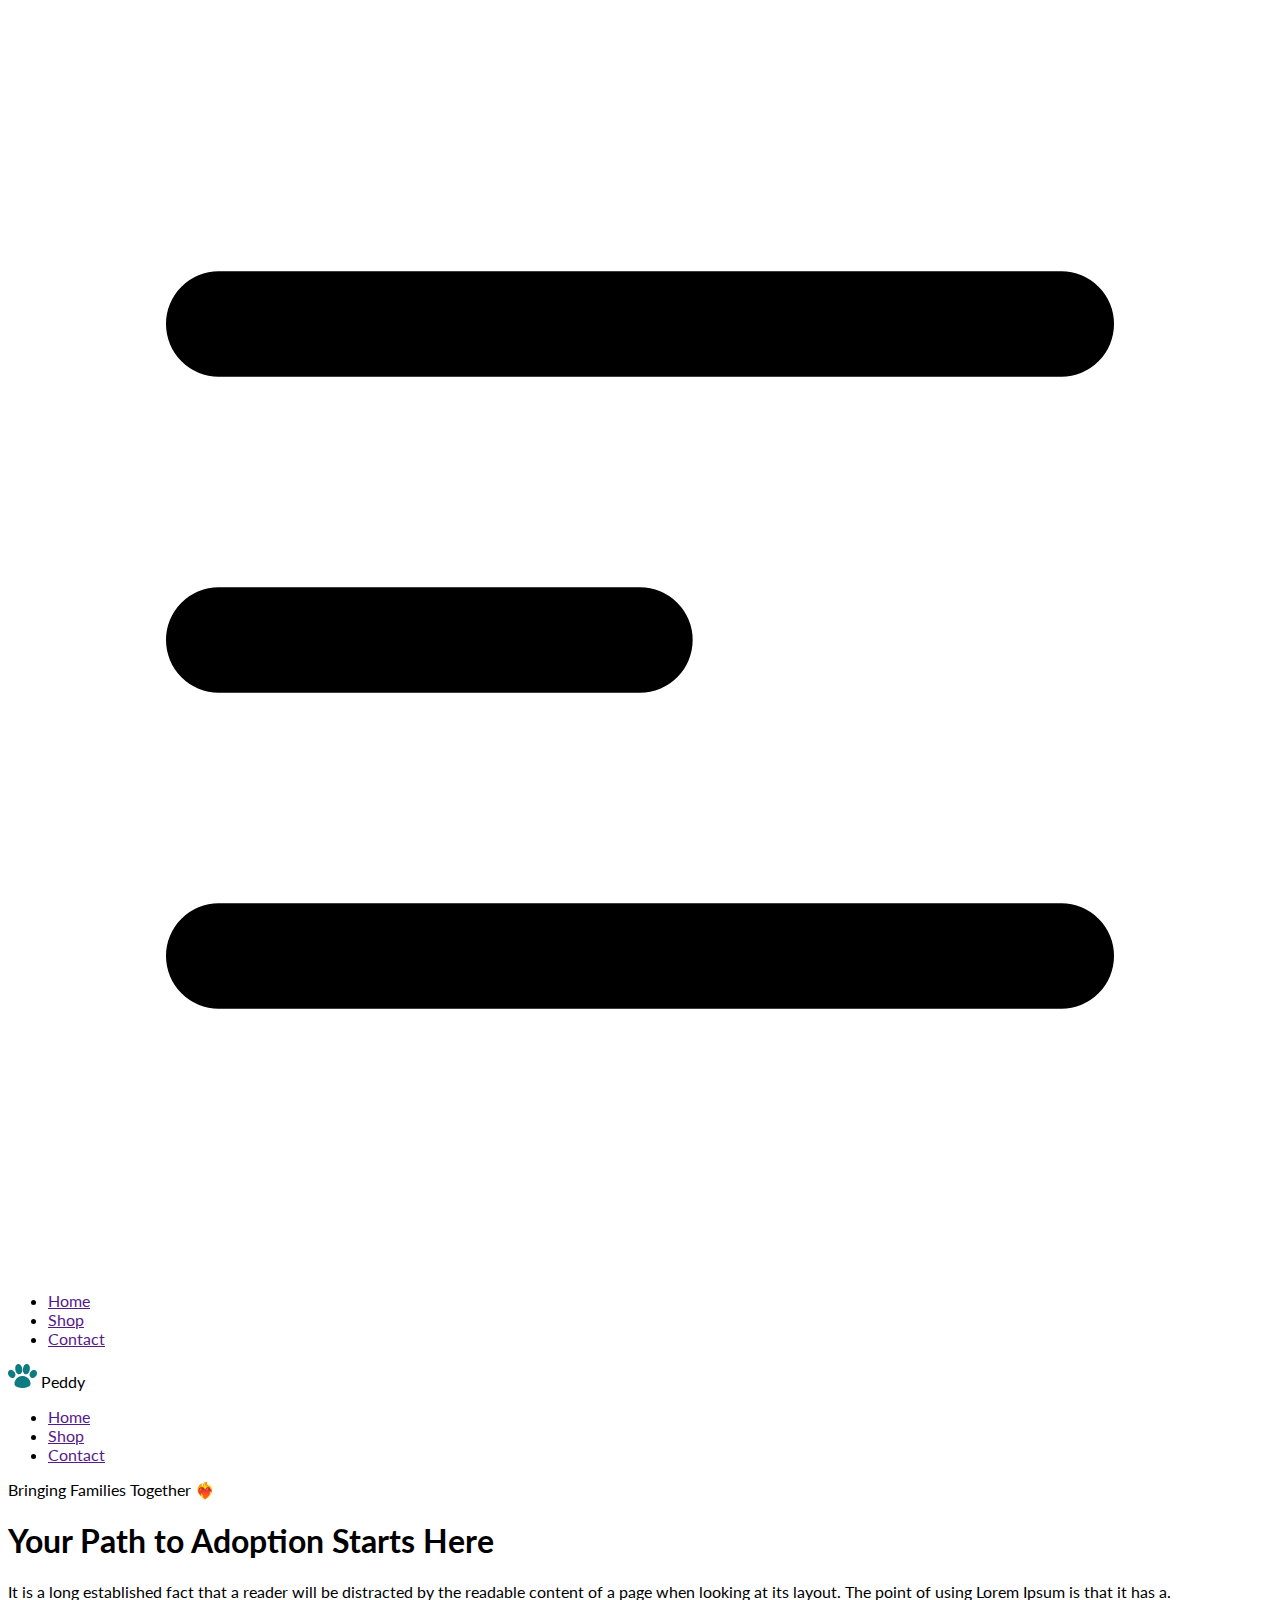
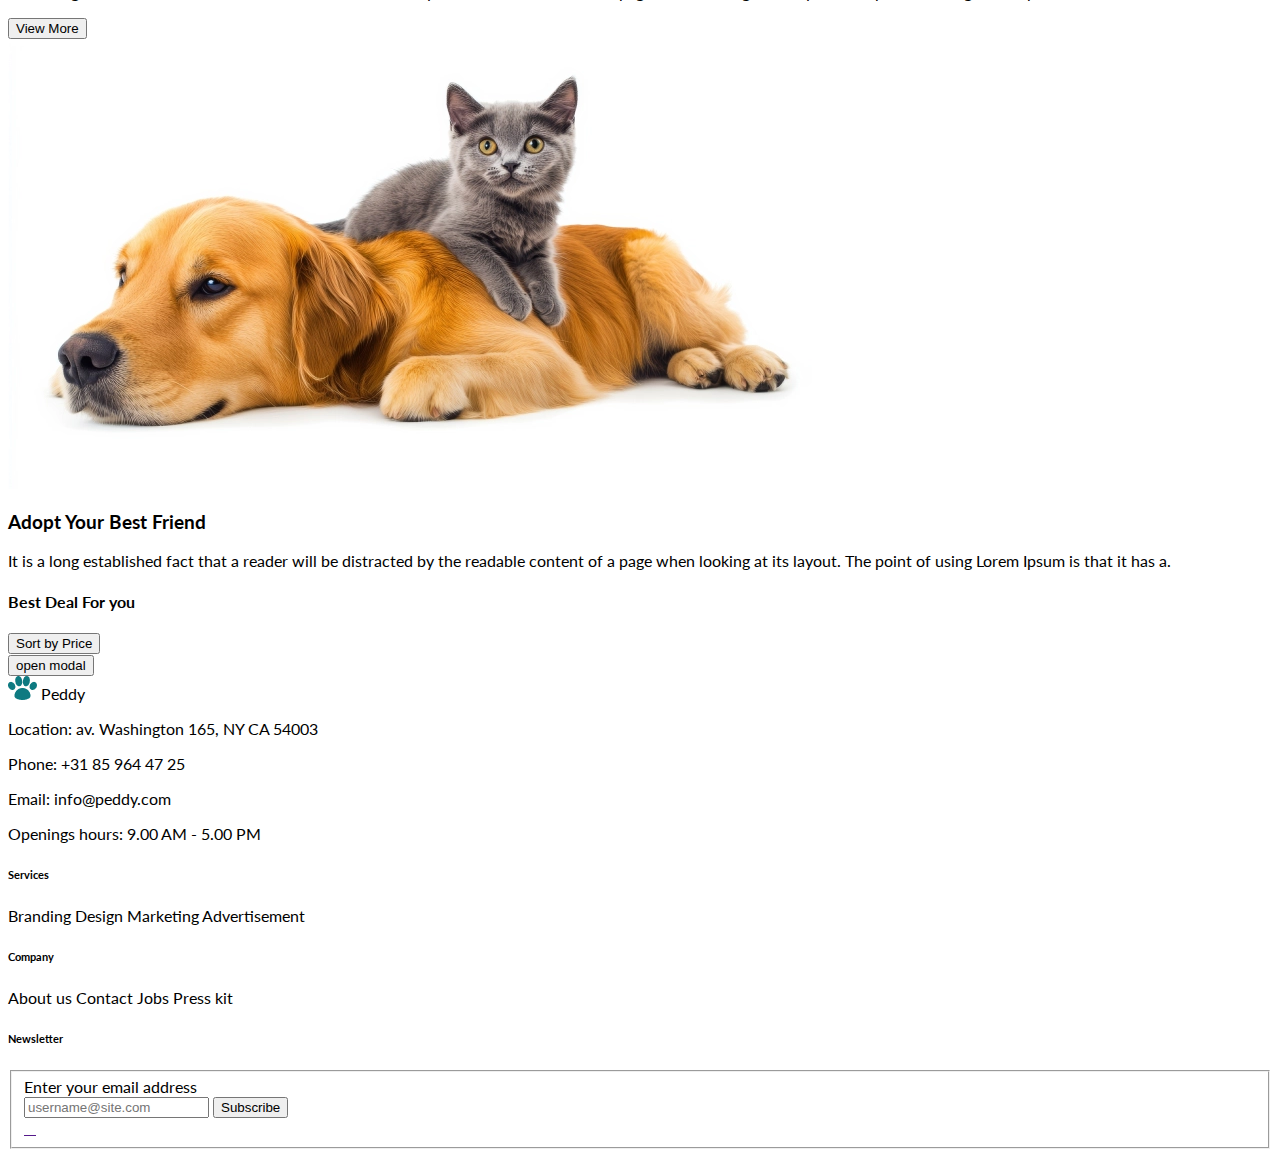
==== commit 90ae2a0b: "adopt button modal with countdown done" ====
--- a/index.html
+++ b/index.html
@@ -26,7 +26,7 @@
     <title>Peddy Pet</title>
   </head>
   <body class="font-lato">
-    <header class="max-w-screen-xl mx-auto">
+    <header class="w-11/12 md:max-w-screen-xl mx-auto">
       <div class="navbar bg-base-100">
         <div class="navbar-start">
           <div class="dropdown">
@@ -71,7 +71,7 @@
         </div>
       </div>
     </header>
-    <main class="max-w-screen-xl mx-auto space-y-10 mt-10">
+    <main class="w-11/12 md:max-w-screen-xl mx-auto space-y-10 mt-10">
       <!-- Hero section -->
       <section class="flex flex-col gap-4 items-center">
         <!-- hero content -->
@@ -109,7 +109,10 @@
           </p>
         </div>
         <!-- Adopt  Your  Best Friend Dynamic Button -->
-        <div id="category-container" class="mt-5 flex justify-around">
+        <div
+          id="category-container"
+          class="mt-5 grid grid-cols-2 md:grid-cols-4 items-center justify-center gap-4"
+        >
           <!-- demo Button -->
           <!-- <button
             onclick="toggleButton()"
@@ -132,7 +135,12 @@
         <!-- Best Deal For you text -->
         <div class="flex justify-between items-center">
           <h4 class="font-bold text-xl">Best Deal For you</h4>
-          <button onclick="sortData()" class="btn bg-[#0E7A81] text-white hover:bg-slate-400 hover:text-black">Sort by Price</button>
+          <button
+            onclick="sortData()"
+            class="btn bg-[#0E7A81] text-white hover:bg-slate-400 hover:text-black"
+          >
+            Sort by Price
+          </button>
         </div>
 
         <!-- spinner -->
@@ -203,7 +211,7 @@
           </div>
           <div
             id="card-action"
-            class="col-span-1 grid grid-cols-2 gap-2 border-2 border-slate-300 rounded-lg p-1 mt-10 auto-rows-min"
+            class="col-span-1 grid grid-cols-2 gap-2 border-2 border-slate-300 rounded-lg p-1 my-10 auto-rows-min"
           ></div>
         </div>
       </section>
@@ -228,22 +236,31 @@
 
     <!-- countdown modal -->
     <!-- Open the modal using ID.showModal() method -->
-    <button class="btn" onclick="countdown.showModal()">open modal</button>
+
     <dialog id="countdown" class="modal modal-bottom sm:modal-middle">
       <div class="modal-box">
         <div
           id="modal-countdown"
-          class="space-y-4 flex flex-col justify-center"
+          class="space-y-4 flex flex-col justify-center items-center"
         >
-          <div id="countdownModal" class="modal">
-            <div class="modal-content">
-              <div class="countdown" id="countdownDisplay"></div>
-            </div>
+          <div
+            id="countdownModal"
+            class="flex flex-col items-center justify-center"
+          >
+            <img
+              src="https://img.icons8.com/?size=100&id=yHeF9urVx2aM&format=png&color=000000"
+              alt=""
+            />
+            <p class="text-4xl font-bold">Congratulations !</p>
+            <div
+              class="countdown text-6xl font-bold"
+              id="countdownDisplay"
+            ></div>
           </div>
         </div>
         <div class="modal-action">
           <form method="dialog">
-            <button id="close-btn" class="btn">Close</button>
+            <button id="close-btn" class="btn hidden">Close</button>
           </form>
         </div>
       </div>
@@ -253,7 +270,7 @@
 
     <section class="bg-[#131313] text-white">
       <footer
-        class="footer text-base-content max-w-screen-lg mx-auto text-white py-20"
+        class="footer text-base-content w-11/12 md:max-w-screen-lg mx-auto text-white py-20"
       >
         <nav>
           <a class="flex items-center gap-2 text-2xl font-extrabold">
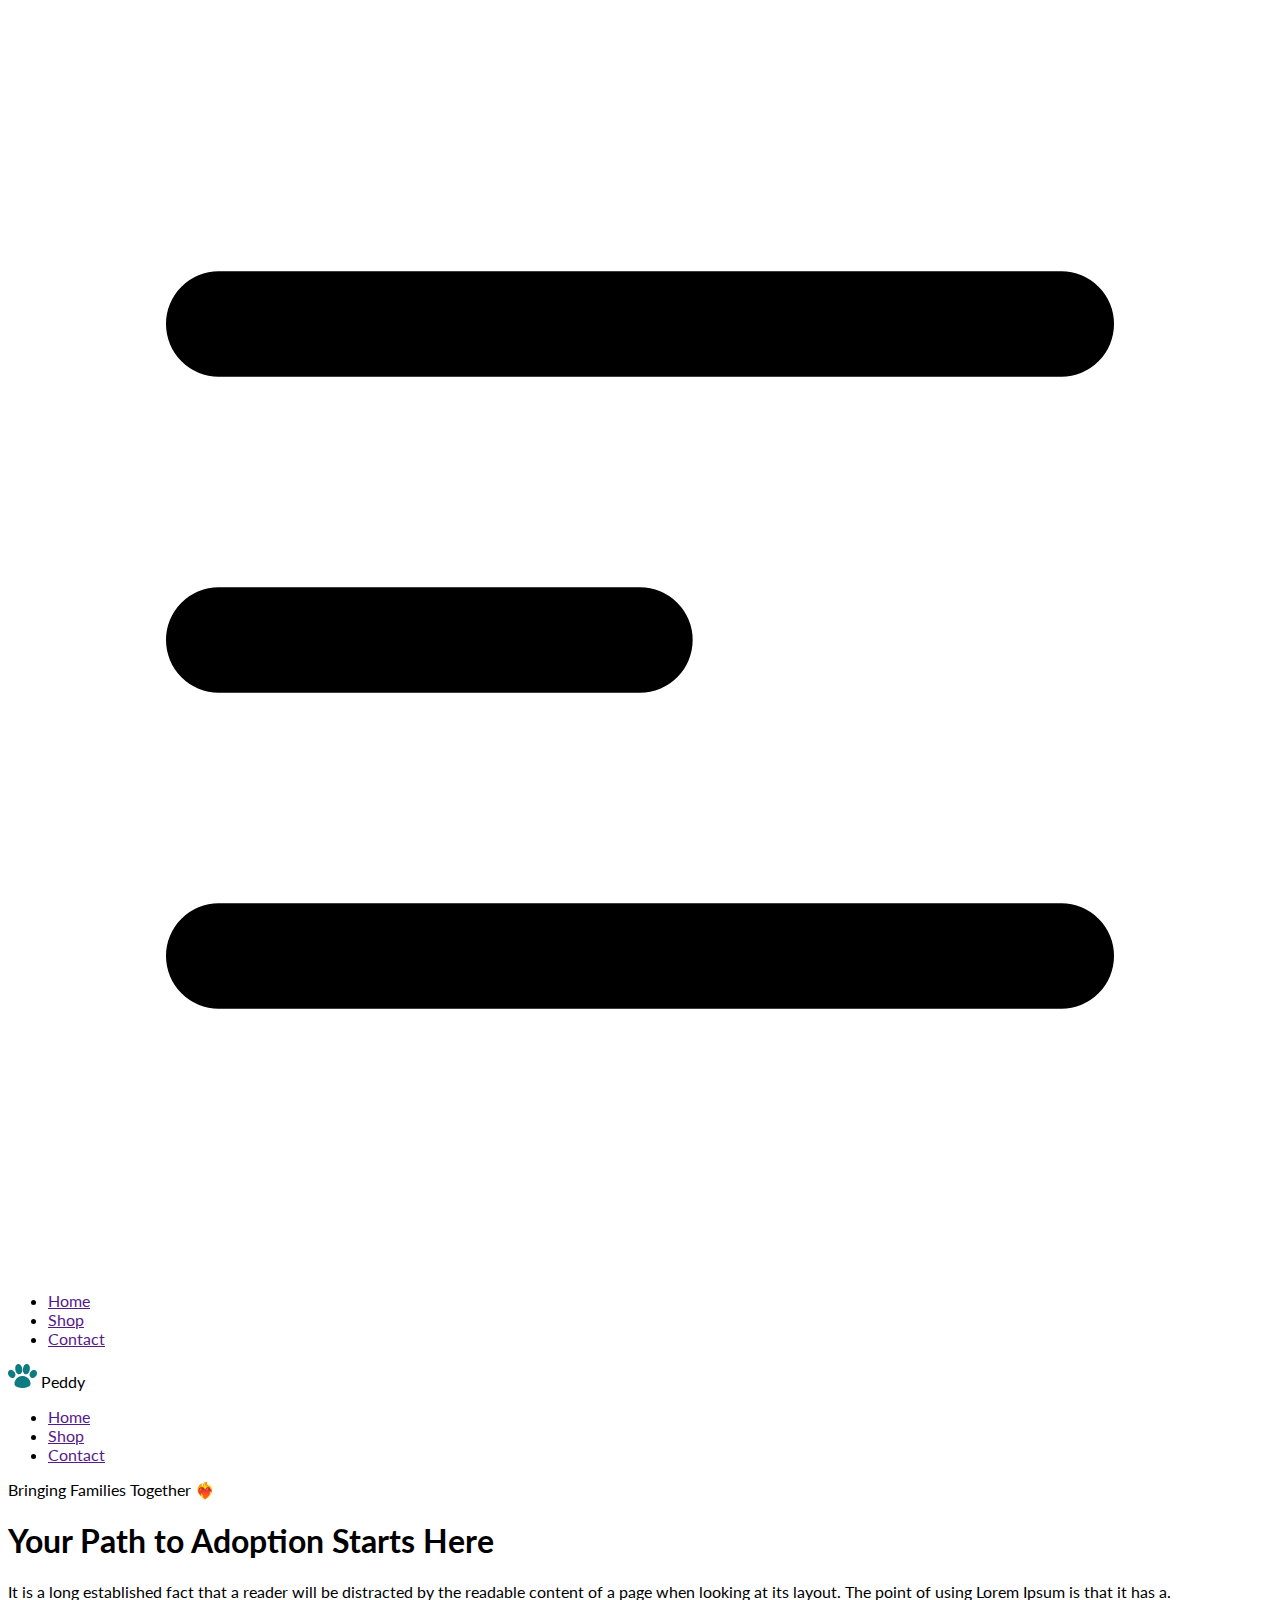
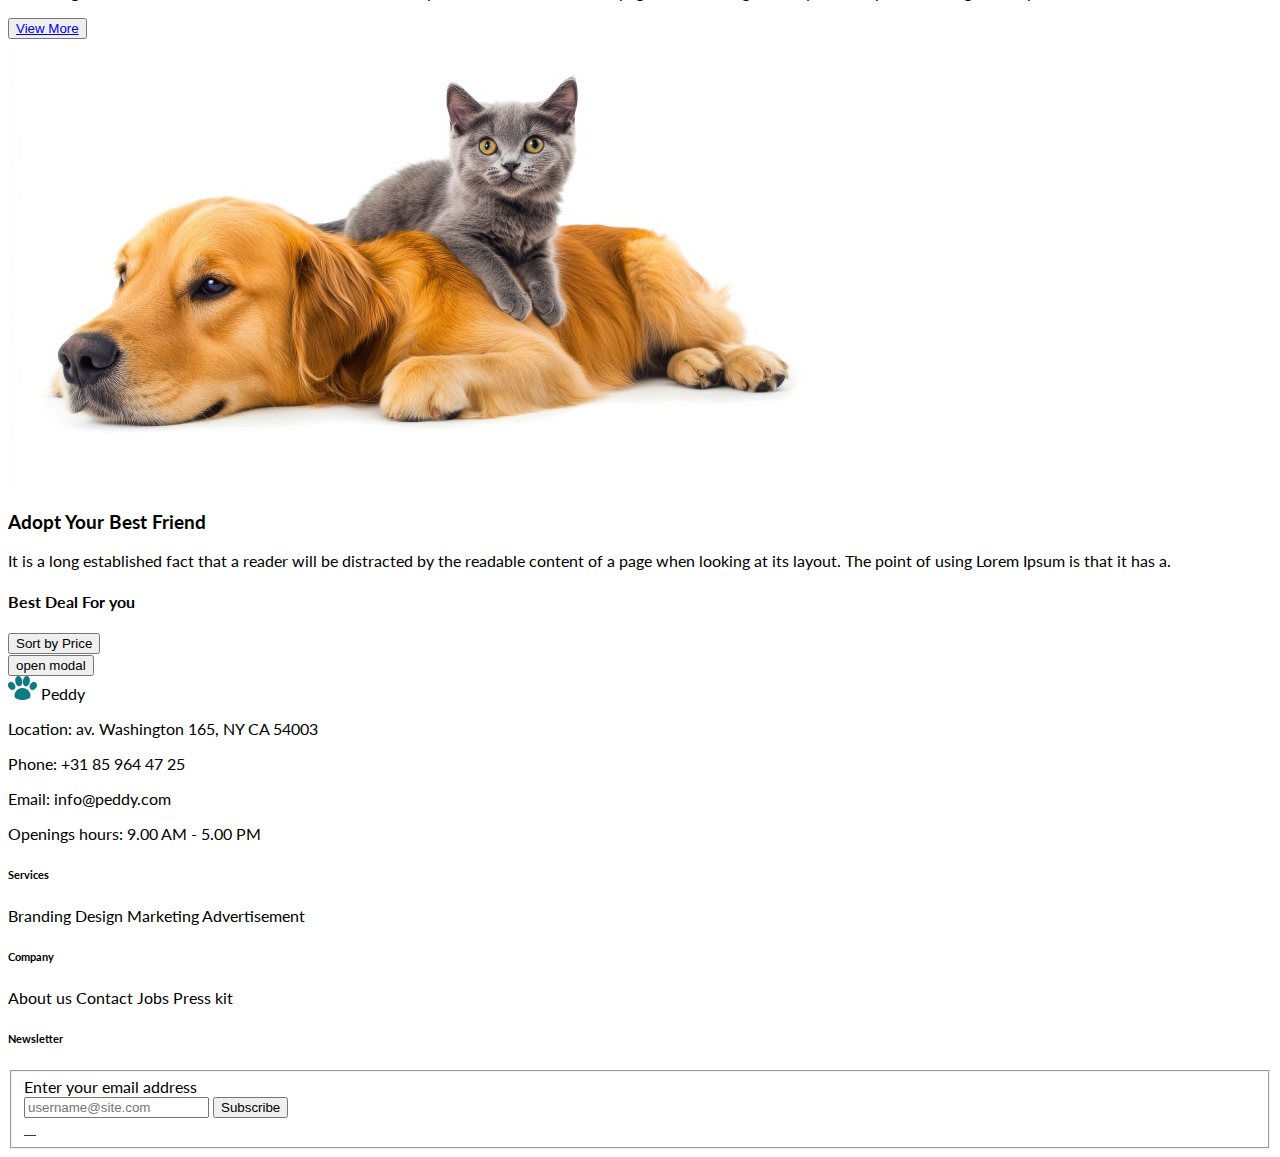
==== commit bee0d262: "dynamic 'view more' button done" ====
--- a/index.html
+++ b/index.html
@@ -23,7 +23,7 @@
     <!-- custom CSS -->
     <link rel="stylesheet" href="style.css" />
 
-    <title>Peddy Pet</title>
+    <title>Peddy - Pet Adoption Platform</title>
   </head>
   <body class="font-lato">
     <header class="w-11/12 md:max-w-screen-xl mx-auto">
@@ -88,7 +88,9 @@
             of using Lorem Ipsum is that it has a.
           </p>
 
-          <button class="btn bg-[#0E7A81] text-white px-6">View More</button>
+          <button class="btn bg-[#0E7A81] text-white px-6">
+            <a href="#pet-card">View More</a>
+          </button>
         </div>
         <!-- hero image -->
         <div>
@@ -245,13 +247,15 @@
         >
           <div
             id="countdownModal"
-            class="flex flex-col items-center justify-center"
+            class="flex space-y-2 flex-col items-center justify-center"
           >
             <img
               src="https://img.icons8.com/?size=100&id=yHeF9urVx2aM&format=png&color=000000"
               alt=""
             />
-            <p class="text-4xl font-bold">Congratulations !</p>
+            <p class="text-2xl font-bold">
+              Adoption process is starting for your pet
+            </p>
             <div
               class="countdown text-6xl font-bold"
               id="countdownDisplay"
@@ -270,7 +274,7 @@
 
     <section class="bg-[#131313] text-white">
       <footer
-        class="footer text-base-content w-11/12 md:max-w-screen-lg mx-auto text-white py-20"
+        class="footer text-base-content w-11/12 md:max-w-screen-xl items-center justify-between mx-auto text-white py-20"
       >
         <nav>
           <a class="flex items-center gap-2 text-2xl font-extrabold">
